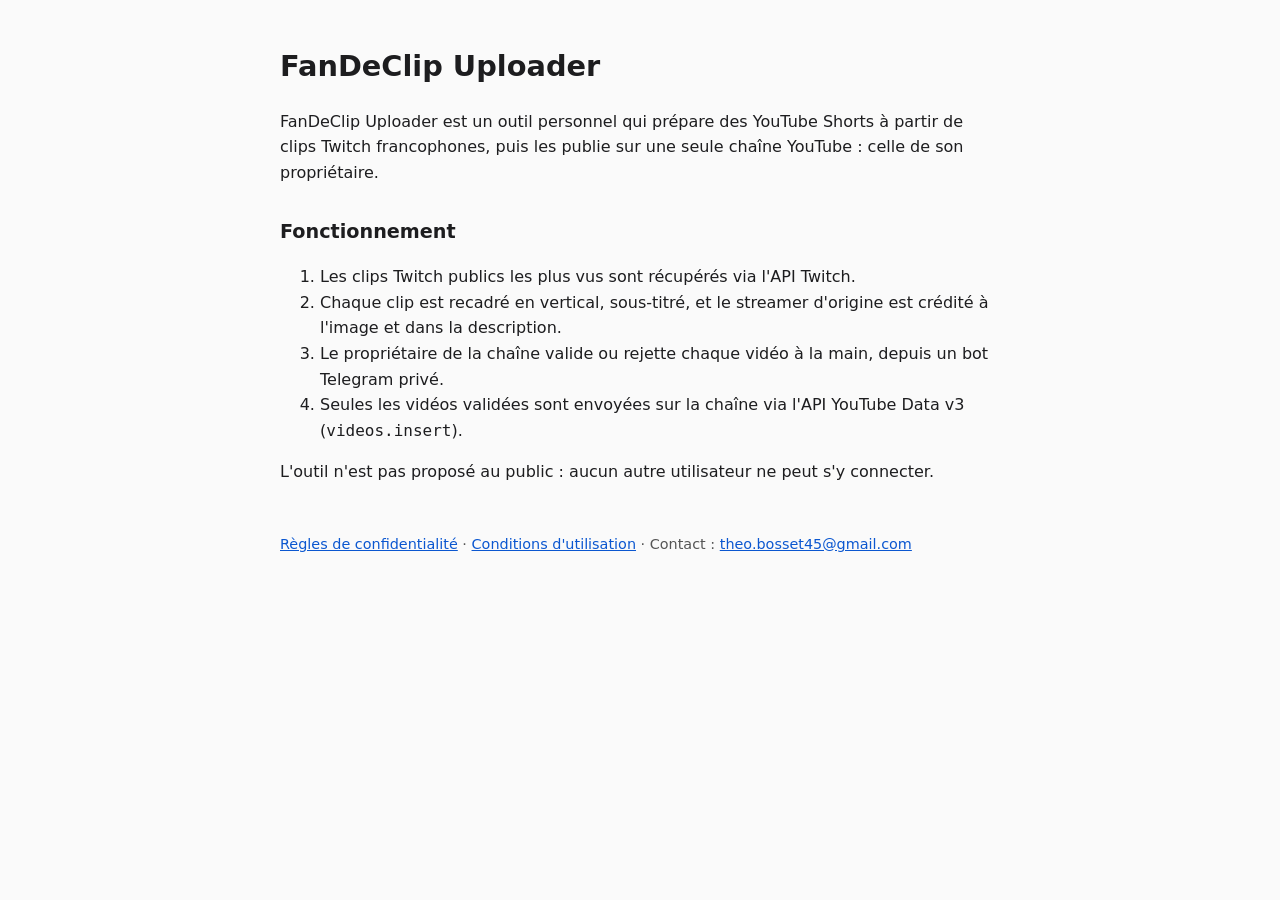
==== index.html @ 82f3dd06 "Pages accueil, confidentialité et conditions de FanDeClip Uploader Co-Authored-By: Claude Opus 5.5 <" ====
<!doctype html>
<html lang="fr">
<head><meta charset="utf-8"><meta name="viewport" content="width=device-width, initial-scale=1">
<title>FanDeClip Uploader</title><link rel="stylesheet" href="style.css"></head>
<body><main>
<h1>FanDeClip Uploader</h1>
<p>FanDeClip Uploader est un outil personnel qui prépare des YouTube Shorts à partir de clips Twitch
francophones, puis les publie sur une seule chaîne YouTube : celle de son propriétaire.</p>
<h2>Fonctionnement</h2>
<ol>
<li>Les clips Twitch publics les plus vus sont récupérés via l'API Twitch.</li>
<li>Chaque clip est recadré en vertical, sous-titré, et le streamer d'origine est crédité à l'image et dans la description.</li>
<li>Le propriétaire de la chaîne valide ou rejette chaque vidéo à la main, depuis un bot Telegram privé.</li>
<li>Seules les vidéos validées sont envoyées sur la chaîne via l'API YouTube Data v3 (<code>videos.insert</code>).</li>
</ol>
<p>L'outil n'est pas proposé au public : aucun autre utilisateur ne peut s'y connecter.</p>
<footer><a href="privacy.html">Règles de confidentialité</a> · <a href="terms.html">Conditions d'utilisation</a> ·
Contact : <a href="mailto:theo.bosset45@gmail.com">theo.bosset45@gmail.com</a></footer>
</main></body></html>
---- style.css ----
:root { --bg: #fafafa; --fg: #1d1d1f; --muted: #555; --link: #0b57d0; }
@media (prefers-color-scheme: dark) { :root { --bg: #141414; --fg: #eee; --muted: #aaa; --link: #8ab4f8; } }
body { background: var(--bg); color: var(--fg); font: 16px/1.6 system-ui, sans-serif; margin: 0; padding: 24px 16px; }
main { max-width: 720px; margin: 0 auto; }
h1 { font-size: 1.8rem; } h2 { font-size: 1.2rem; margin-top: 2rem; }
a { color: var(--link); } footer { margin-top: 3rem; color: var(--muted); font-size: .9rem; }
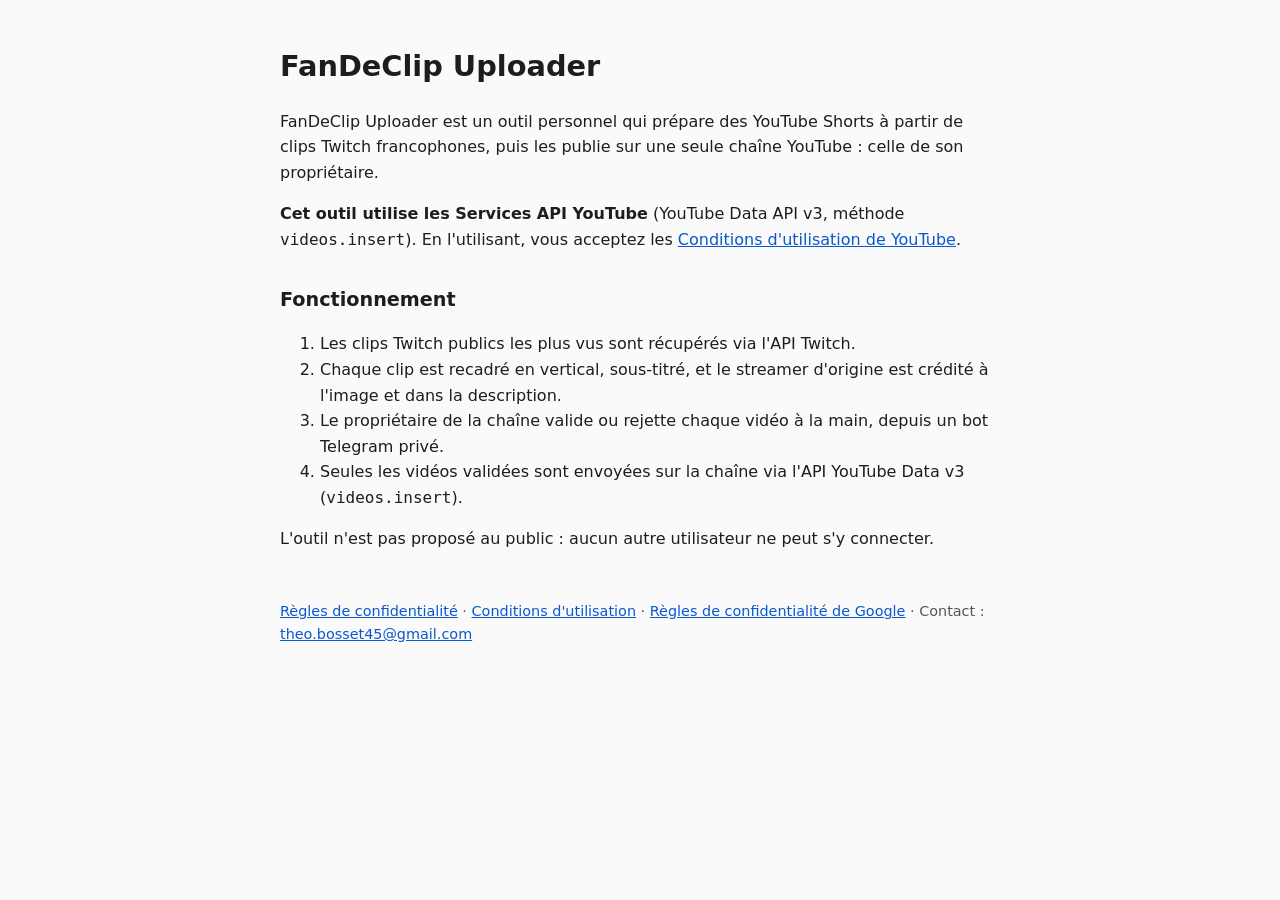
==== commit 9c582578: "Mentions Services API YouTube, suppression des données Co-Authored-By: Claude Opus 5.5 <noreply@anth" ====
--- a/index.html
+++ b/index.html
@@ -6,6 +6,8 @@
 <h1>FanDeClip Uploader</h1>
 <p>FanDeClip Uploader est un outil personnel qui prépare des YouTube Shorts à partir de clips Twitch
 francophones, puis les publie sur une seule chaîne YouTube : celle de son propriétaire.</p>
+<p><strong>Cet outil utilise les Services API YouTube</strong> (YouTube Data API v3, méthode <code>videos.insert</code>).
+En l'utilisant, vous acceptez les <a href="https://www.youtube.com/t/terms">Conditions d'utilisation de YouTube</a>.</p>
 <h2>Fonctionnement</h2>
 <ol>
 <li>Les clips Twitch publics les plus vus sont récupérés via l'API Twitch.</li>
@@ -15,5 +17,6 @@
 </ol>
 <p>L'outil n'est pas proposé au public : aucun autre utilisateur ne peut s'y connecter.</p>
 <footer><a href="privacy.html">Règles de confidentialité</a> · <a href="terms.html">Conditions d'utilisation</a> ·
+<a href="https://policies.google.com/privacy">Règles de confidentialité de Google</a> ·
 Contact : <a href="mailto:theo.bosset45@gmail.com">theo.bosset45@gmail.com</a></footer>
 </main></body></html>
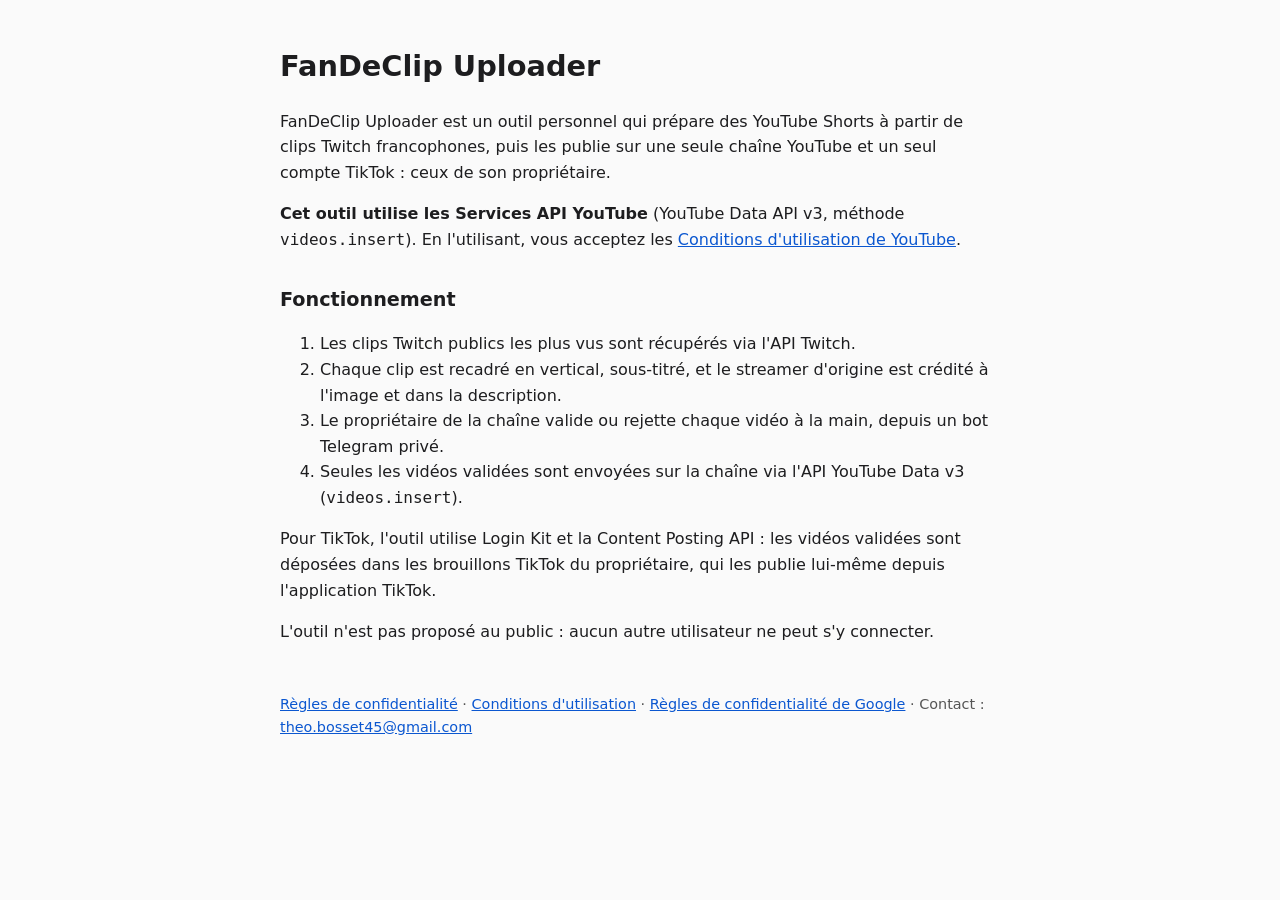
==== commit 8701773d: "Ajout de TikTok (Login Kit, Content Posting API) aux pages Co-Authored-By: Claude Opus 5.5 <noreply@" ====
--- a/index.html
+++ b/index.html
@@ -5,7 +5,7 @@
 <body><main>
 <h1>FanDeClip Uploader</h1>
 <p>FanDeClip Uploader est un outil personnel qui prépare des YouTube Shorts à partir de clips Twitch
-francophones, puis les publie sur une seule chaîne YouTube : celle de son propriétaire.</p>
+francophones, puis les publie sur une seule chaîne YouTube et un seul compte TikTok : ceux de son propriétaire.</p>
 <p><strong>Cet outil utilise les Services API YouTube</strong> (YouTube Data API v3, méthode <code>videos.insert</code>).
 En l'utilisant, vous acceptez les <a href="https://www.youtube.com/t/terms">Conditions d'utilisation de YouTube</a>.</p>
 <h2>Fonctionnement</h2>
@@ -15,6 +15,8 @@
 <li>Le propriétaire de la chaîne valide ou rejette chaque vidéo à la main, depuis un bot Telegram privé.</li>
 <li>Seules les vidéos validées sont envoyées sur la chaîne via l'API YouTube Data v3 (<code>videos.insert</code>).</li>
 </ol>
+<p>Pour TikTok, l'outil utilise Login Kit et la Content Posting API : les vidéos validées sont déposées
+dans les brouillons TikTok du propriétaire, qui les publie lui-même depuis l'application TikTok.</p>
 <p>L'outil n'est pas proposé au public : aucun autre utilisateur ne peut s'y connecter.</p>
 <footer><a href="privacy.html">Règles de confidentialité</a> · <a href="terms.html">Conditions d'utilisation</a> ·
 <a href="https://policies.google.com/privacy">Règles de confidentialité de Google</a> ·
